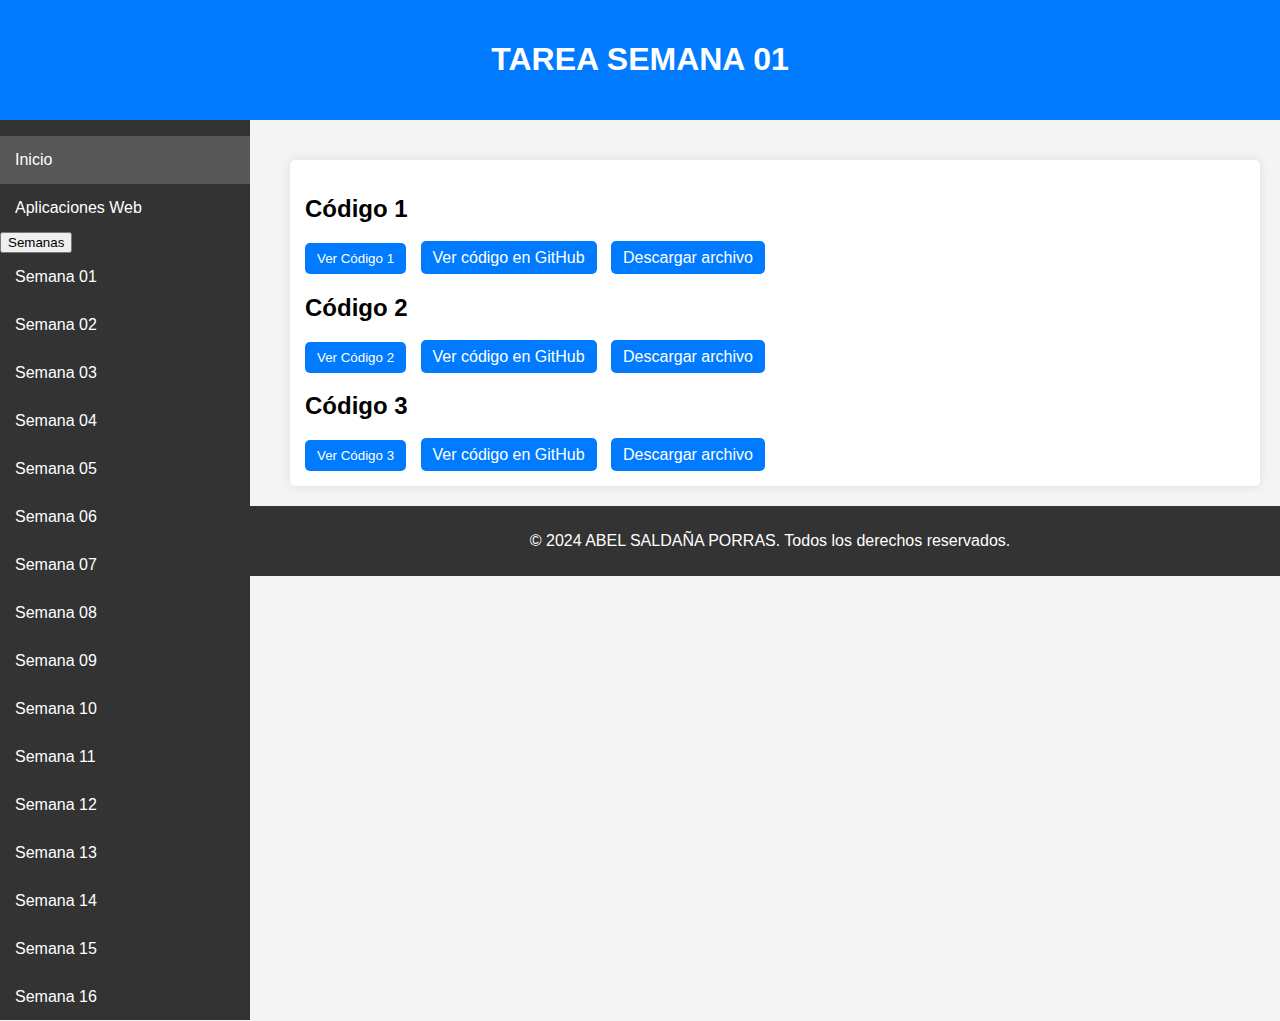
==== semana03.html @ 22dbba86 "Add files via upload" ====
<!DOCTYPE html>
<html lang="en">
<head>
    <meta charset="UTF-8">
    <meta name="viewport" content="width=device-width, initial-scale=1.0">
    <title>Aplicaciones Web</title>
    <link rel="stylesheet" href="semana03.css">
</head>
<body>
    <header>
        <h1>TAREA SEMANA 01</h1>
    </header>

    <nav class="sidebar">
        <ul>
            <li><a href="index.html" class="active">Inicio</a></li>
            <li><a href="#aplicaciones-web">Aplicaciones Web</a></li>
            <li class="dropdown">
                <button class="dropdown-btn">Semanas</button>
                <div class="dropdown-container">
                    <ul>
                        <li><a href="semana01.html">Semana 01</a></li>
                        <li><a href="semana02.html">Semana 02</a></li>
                        <li><a href="semana03.html">Semana 03</a></li>
                        <li><a href="semana04.html">Semana 04</a></li>
                        <li><a href="semana05.html">Semana 05</a></li>
                        <li><a href="semana06.html">Semana 06</a></li>
                        <li><a href="semana07.html">Semana 07</a></li>
                        <li><a href="semana08.html">Semana 08</a></li>
                        <li><a href="semana09.html">Semana 09</a></li>
                        <li><a href="semana10.html">Semana 10</a></li>
                        <li><a href="semana11.html">Semana 11</a></li>
                        <li><a href="semana12.html">Semana 12</a></li>
                        <li><a href="semana13.html">Semana 13</a></li>
                        <li><a href="semana14.html">Semana 14</a></li>
                        <li><a href="semana15.html">Semana 15</a></li>
                        <li><a href="semana16.html">Semana 16</a></li>
                    </ul>
                </div>
            </li>
        </ul>
    </nav>

    <main id="inicio">


        <div class="codigo-section">
            <h2>Código 1</h2>
            <div class="button-group">
                <button class="codigo-btn" data-target="codigo1">Ver Código 1</button>
                <a href="ruta/al/codigo1.dart" class="btn-github">Ver código en GitHub</a>
                <a href="ruta/al/codigo1.dart" download class="btn-download">Descargar archivo</a>
            </div>
            <pre class="codigo-content" id="codigo1" style="display: none;">
                import 'dart:io';

                void main() {
                // Solicitar la cantidad de dinero a repartir
                print('Ingrese la cantidad de dinero a repartir:');
                double montoTotal = double.parse(stdin.readLineSync()!);

                // Cálculo de la cantidad que recibe cada hijo
                double josue = 0.27 * montoTotal;
                double daniel = 0.25 * montoTotal;
                double tamar = 0.85 * josue;
                double caleb = 0.23 * (josue + daniel);
                
                // Cálculo del dinero que queda para David
                double david = montoTotal - (josue + tamar + caleb + daniel);

                // Mostrar los resultados
                print('Dinero recibido por cada hijo:');
                print('Josué: \$${josue.toStringAsFixed(2)}');
                print('Daniel: \$${daniel.toStringAsFixed(2)}');
                print('Tamar: \$${tamar.toStringAsFixed(2)}');
                print('Caleb: \$${caleb.toStringAsFixed(2)}');
                print('David: \$${david.toStringAsFixed(2)}');
                }
            </pre>

            <h2>Código 2</h2>
            <div class="button-group">
                <button class="codigo-btn" data-target="codigo2">Ver Código 2</button>
                <a href="ruta/al/codigo2.dart" class="btn-github">Ver código en GitHub</a>
                <a href="ruta/al/codigo2.dart" download class="btn-download">Descargar archivo</a>
            </div>
            <pre class="codigo-content" id="codigo2" style="display: none;">
                import 'dart:io';

                void main() {
                // Solicitar la cantidad total de dinero a invertir
                print('Ingrese el monto total de dinero a invertir:');
                double montoTotal = double.parse(stdin.readLineSync()!);

                // Cálculo de los gastos en cada rubro
                double alquiler = 0.23 * montoTotal;
                double publicidad = 0.07 * montoTotal;
                double transporte = 0.26 * montoTotal;
                double serviciosFeriales = 0.12 * montoTotal;
                double decoracion = 0.21 * montoTotal;
                double gastosVarios = 0.11 * montoTotal;

                // Mostrar los resultados
                print('Gastos de la empresa "Juanito Import" SAC:');
                print('Alquiler de espacio en la feria: \$${alquiler.toStringAsFixed(2)}');
                print('Publicidad: \$${publicidad.toStringAsFixed(2)}');
                print('Transporte: \$${transporte.toStringAsFixed(2)}');
                print('Servicios feriales: \$${serviciosFeriales.toStringAsFixed(2)}');
                print('Decoración: \$${decoracion.toStringAsFixed(2)}');
                print('Gastos varios: \$${gastosVarios.toStringAsFixed(2)}');
                }
            </pre>

            <h2>Código 3</h2>
            <div class="button-group">
                <button class="codigo-btn" data-target="codigo3">Ver Código 3</button>
                <a href="ruta/al/codigo3.dart" class="btn-github">Ver código en GitHub</a>
                <a href="ruta/al/codigo3.dart" download class="btn-download">Descargar archivo</a>
            </div>
            <pre class="codigo-content" id="codigo3" style="display: none;">
                import 'dart:io';

                void main() {
                // Solicitar la cantidad total de dinero a invertir
                print('Ingrese el monto total de dinero a invertir:');
                double montoTotal = double.parse(stdin.readLineSync()!);

                // Cálculo de los gastos en cada rubro
                double alquiler = 0.23 * montoTotal;
                double publicidad = 0.07 * montoTotal;
                double transporte = 0.26 * montoTotal;
                double serviciosFeriales = 0.12 * montoTotal;
                double decoracion = 0.21 * montoTotal;
                double gastosVarios = 0.11 * montoTotal;

                // Mostrar los resultados
                print('Gastos de la empresa "Juanito Import" SAC:');
                print('Alquiler de espacio en la feria: \$${alquiler.toStringAsFixed(2)}');
                print('Publicidad: \$${publicidad.toStringAsFixed(2)}');
                print('Transporte: \$${transporte.toStringAsFixed(2)}');
                print('Servicios feriales: \$${serviciosFeriales.toStringAsFixed(2)}');
                print('Decoración: \$${decoracion.toStringAsFixed(2)}');
                print('Gastos varios: \$${gastosVarios.toStringAsFixed(2)}');
                }
            </pre>
        </div>
    </main>

    <footer>
        <p>&copy; 2024 ABEL SALDAÑA PORRAS. Todos los derechos reservados.</p>
    </footer>

    <script>
        const dropdown = document.querySelector('.dropdown-btn');
        const dropdownContent = document.querySelector('.dropdown-container');

        dropdown.addEventListener('click', function() {
            dropdownContent.classList.toggle('show');
        });

        const codigoBtns = document.querySelectorAll('.codigo-btn');
        
        codigoBtns.forEach(btn => {
            btn.addEventListener('click', function() {
                const targetId = this.getAttribute('data-target');
                const codigoContent = document.getElementById(targetId);
                codigoContent.style.display = codigoContent.style.display === 'none' ? 'block' : 'none';
            });
        });
    </script>
</body>
</html>
---- semana03.css ----
body {
    font-family: Arial, sans-serif;
    margin: 0;
    padding: 0;
    background-color: #f4f4f4;
}

header {
    background: #007bff;
    color: #fff;
    padding: 20px;
    text-align: center;
}

.sidebar {
    background: #333;
    color: #fff;
    width: 250px;
    float: left;
    height: 100vh;
}

.sidebar ul {
    list-style-type: none;
    padding: 0;
}

.sidebar ul li a {
    color: #fff;
    padding: 15px;
    text-decoration: none;
    display: block;
}

.sidebar ul li a:hover, .sidebar ul li a.active {
    background: #575757;
}

main {
    margin-left: 270px;
    padding: 20px;
}

.pdf-button {
    background-color: #28a745;
    color: white;
    padding: 10px 15px;
    text-decoration: none;
    border-radius: 5px;
}

.codigo-section {
    margin-top: 20px;
    background: white;
    padding: 15px;
    border-radius: 5px;
    box-shadow: 0 0 10px rgba(0, 0, 0, 0.1);
}

.button-group {
    margin-top: 10px;
}

.codigo-btn, .btn-github, .btn-download {
    background-color: #007bff;
    color: white;
    padding: 8px 12px;
    border: none;
    border-radius: 5px;
    cursor: pointer;
    margin-right: 10px;
    transition: background-color 0.3s ease;
    text-decoration: none; /* Esto quita el subrayado de los enlaces */
}

.codigo-btn:hover, .btn-github:hover, .btn-download:hover {
    background-color: #0056b3;
}

.codigo-content {
    background: #f8f9fa;
    padding: 10px;
    border: 1px solid #ddd;
    border-radius: 5px;
    overflow-x: auto; /* Permite desplazamiento horizontal en caso de líneas largas */
}

footer {
    text-align: center;
    padding: 10px;
    background: #333;
    color: white;
    bottom: 0;
    width: 100%;
}
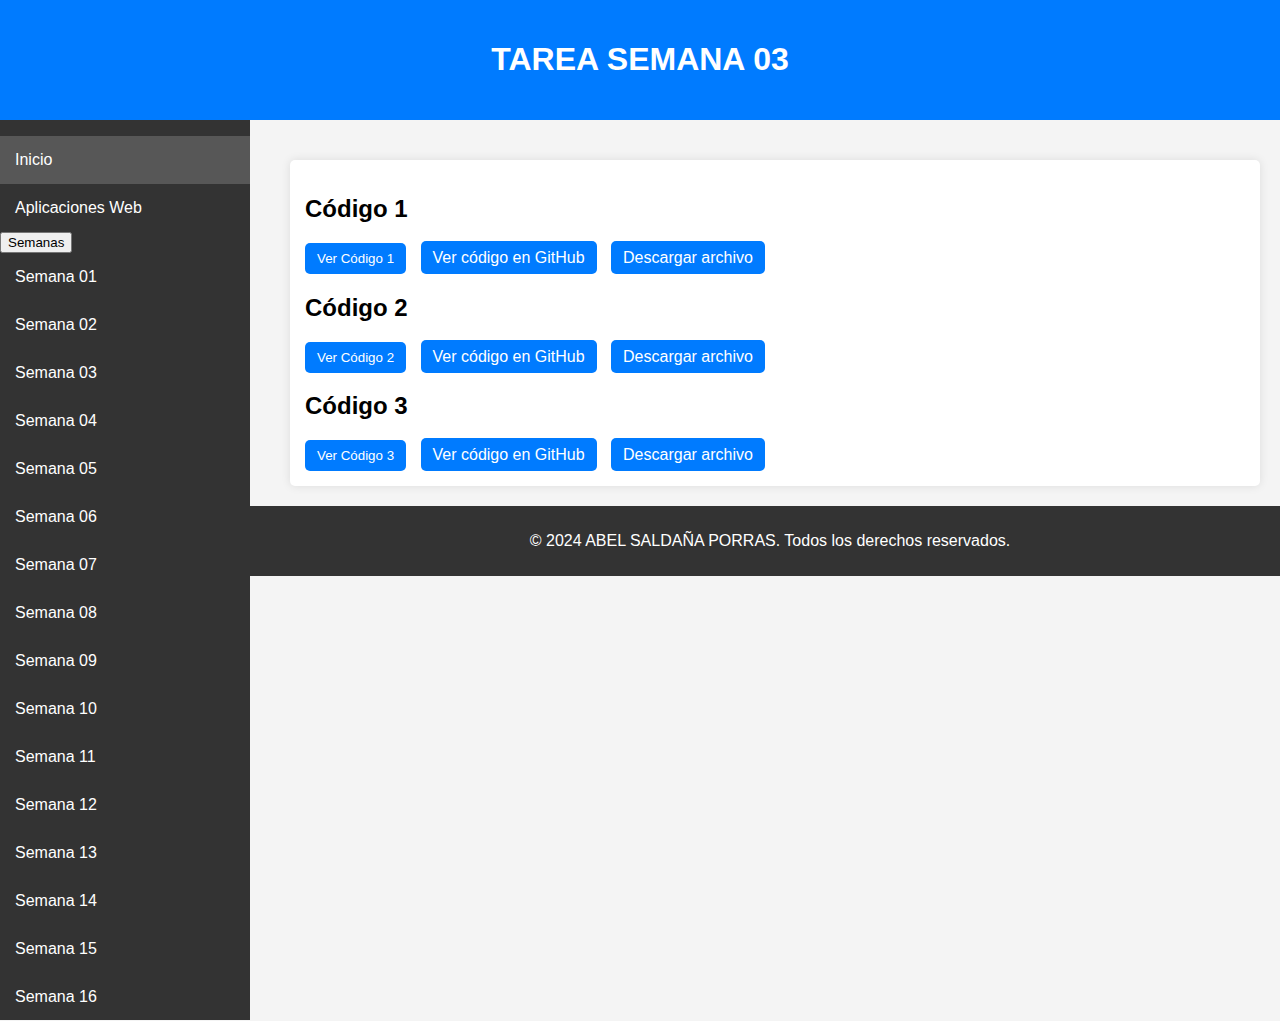
==== commit 29335513: "Add files via upload" ====
--- a/semana03.html
+++ b/semana03.html
@@ -8,7 +8,7 @@
 </head>
 <body>
     <header>
-        <h1>TAREA SEMANA 01</h1>
+        <h1>TAREA SEMANA 03</h1>
     </header>
 
     <nav class="sidebar">
@@ -42,14 +42,12 @@
     </nav>
 
     <main id="inicio">
-
-
         <div class="codigo-section">
             <h2>Código 1</h2>
             <div class="button-group">
                 <button class="codigo-btn" data-target="codigo1">Ver Código 1</button>
-                <a href="ruta/al/codigo1.dart" class="btn-github">Ver código en GitHub</a>
-                <a href="ruta/al/codigo1.dart" download class="btn-download">Descargar archivo</a>
+                <a href="https://github.com/Blazzz-1999/aplicaciones/blob/main/codigo1.dart" class="btn-github">Ver código en GitHub</a>
+                <a href="ruta/al/codigo1.txt" download class="btn-download">Descargar archivo</a>
             </div>
             <pre class="codigo-content" id="codigo1" style="display: none;">
                 import 'dart:io';
@@ -81,8 +79,8 @@
             <h2>Código 2</h2>
             <div class="button-group">
                 <button class="codigo-btn" data-target="codigo2">Ver Código 2</button>
-                <a href="ruta/al/codigo2.dart" class="btn-github">Ver código en GitHub</a>
-                <a href="ruta/al/codigo2.dart" download class="btn-download">Descargar archivo</a>
+                <a href="https://github.com/Blazzz-1999/aplicaciones/blob/main/codigo2.dart" class="btn-github">Ver código en GitHub</a>
+                <a href="ruta/al/codigo2.txt" download class="btn-download">Descargar archivo</a>
             </div>
             <pre class="codigo-content" id="codigo2" style="display: none;">
                 import 'dart:io';
@@ -114,8 +112,8 @@
             <h2>Código 3</h2>
             <div class="button-group">
                 <button class="codigo-btn" data-target="codigo3">Ver Código 3</button>
-                <a href="ruta/al/codigo3.dart" class="btn-github">Ver código en GitHub</a>
-                <a href="ruta/al/codigo3.dart" download class="btn-download">Descargar archivo</a>
+                <a href="https://github.com/Blazzz-1999/aplicaciones/blob/main/codigo3.dart" class="btn-github">Ver código en GitHub</a>
+                <a href="ruta/al/codigo3.txt" download class="btn-download">Descargar archivo</a>
             </div>
             <pre class="codigo-content" id="codigo3" style="display: none;">
                 import 'dart:io';
